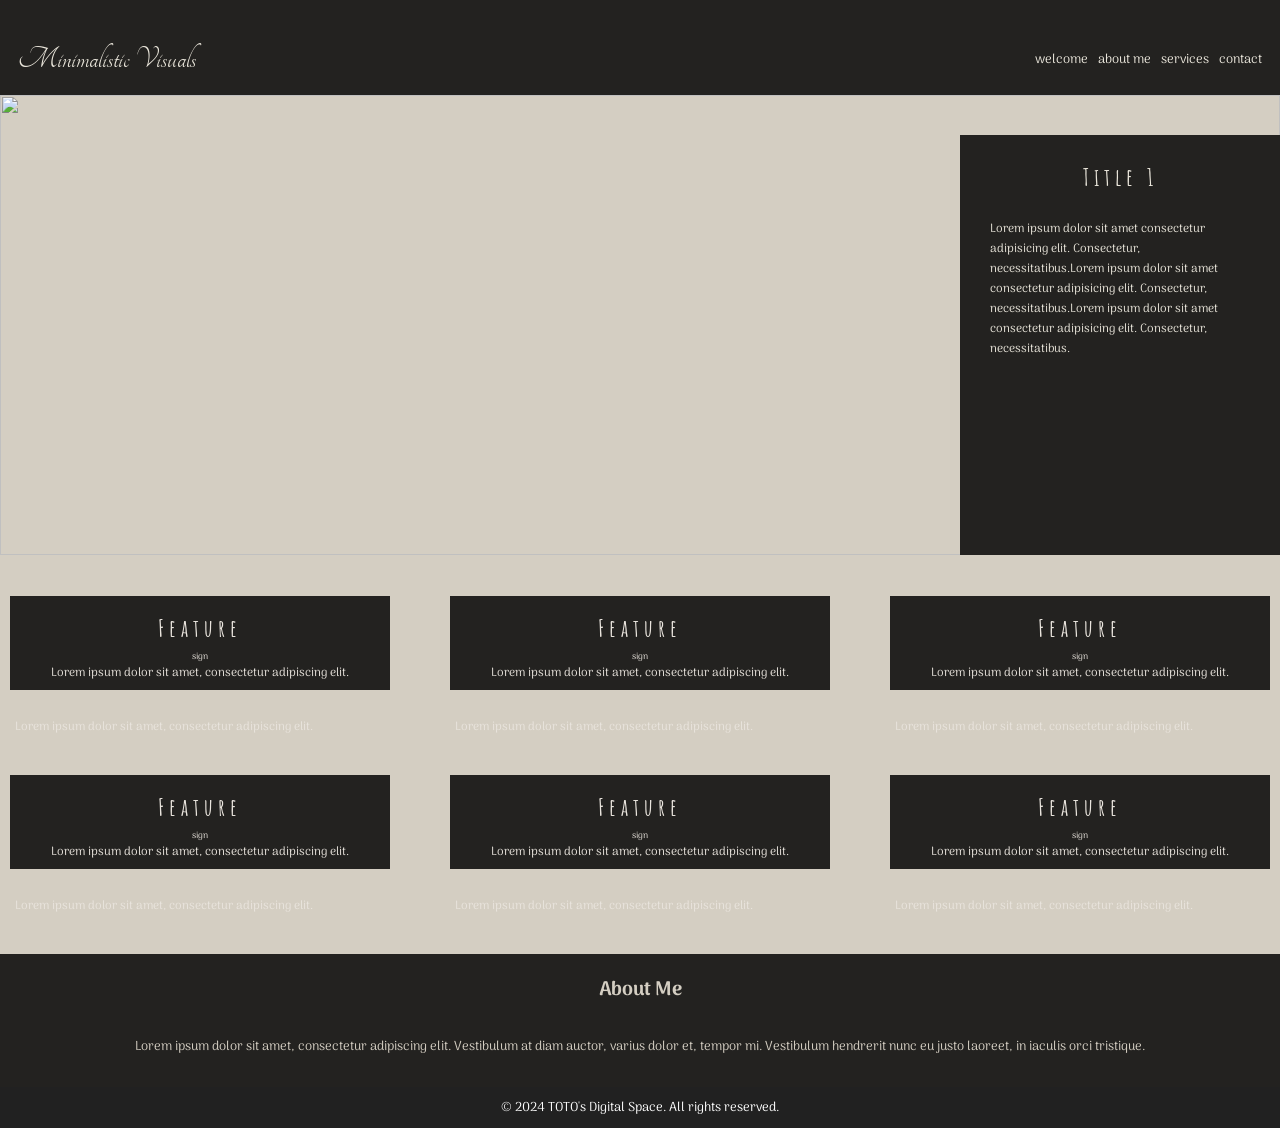
==== index.html @ 5d49ba46 "Create index.html" ====
<!-- Please write the code for a website in the style of Mike Kus. The website should have a clean, modern design with bold typography and minimalistic visuals. The layout should be responsive and optimized for mobile devices. Please incorporate elements of geometric shapes, strong color schemes, and a balance of negative space. The website should have a landing page, an about page, and a portfolio page showcasing previous work. This code provides the basic structure of a website inspired by Mike Kus's style. It includes a responsive layout and incorporates elements of bold typography, geometric shapes, strong color schemes, and negative space. You can replace the placeholder images (portfolio1.jpg, portfolio2.jpg, etc.) with your own project images to showcase your work. Remember to update the href attribute in the navigation links for each page (index.html, about.html, portfolio.html) to point to the correct file names. -->
<!DOCTYPE html>
<html>

<head>
  <meta charset="UTF-8">
  <meta name="viewport" content="width=device-width, initial-scale=1.0">
  <title>A portfolio page showcasing previous work</title>
<style>
@import url("https://fonts.googleapis.com/css2?family=Great+Vibes&display=swap");
@import url("https://fonts.googleapis.com/css2?family=Tangerine&display=swap");
@import url("https://fonts.googleapis.com/css2?family=Arima+Madurai&display=swap");
@import url(https://fonts.googleapis.com/css?family=Amatic+SC);

    :root {
      --c1: #232220;
      --c2: #eae6db;
      --c3: #d4cec2;
      --c4: #FFFFFF;
      --c5: #000000; 
      
      --c1c: #e9e4dd;

      --bgc1: var(--c1);
      --bgc2: var(--c2);
      --bgc3: var(--c3);
      --bgc4: #FFFFFF;
      --fc1: var(--c2);
      --fc2: var(--c1);
      --fcw: var(--c4);
      --fcb: var(--c2);
      --frd1: serif;
      --frd2: sans-serif;
      --fr1: "Tangerine";
      --fr2: "Great Vibes";
      --fr3: "Times New Roman";
      --fr4: "Arima Madurai";
      --fr5: "Amatic SC";
      --fzt: 9px;
      --fzs: 12px;
      --fz1: 13px;
      --fz2: 16px;
      --fz3: 24px;
      --fz4: 32px;
      --fz5: 60px;
      --pdxl: 60px;
      --pdl: 30px;
      --pdm: 10px;
      --pds: 5px;
      --g32: 32px;
      --g15: 15px;
      --g8: 8px;
      --z: 0px;
      --maxw: 1024px;
      --maxww: 1280px;
    }
    * {
      margin: 0;
      padding: 0;
      box-sizing: border-box;
    }
    /*-------------------------------------*/
    body {
      font-family: var(--fr4), var(--frd1);
      font-size: var(--fz1);
      background-color: var(--bgc3);
    }

    header {
      /* position: fixed; top: 0; left: 0; width: 100%; z-index: 999; */
      background-color: var(--bgc1);
      color: var(--fc1);
      padding-top: var(--g32);
      padding-bottom: var(--g8);
    }
    @media only screen and (max-width: 768px) {
      header {
        padding-top: var(--g8);
      }
    }

    /*-------------------------------------*/
    /*nav*/
    /* .ontopfix { position: fixed; top: 0; left: 0; width: 100%; z-index: 999; } */
    nav {
      display: flex;
      justify-content: space-between;
      align-items: center;
      padding-left: var(--g8);
      padding-right: var(--g8);
      color: var(--fc1);
      font-family: var(--fr4), var(--frd1);
      font-size: var(--fz1);
      transition: ease-in-out 0.5s;
    }

    nav ul {
      list-style-type: none;
      margin: 0;
      padding: 0;
      float: right;
      display: flex;
      transition: ease-in-out 0.5s;
    }

    nav ul li {
      display: inline-block;
      margin-left: var(--pdm);
    }

    nav ul li a {
      text-decoration: none;
      color: var(--fc1);
    }

    .logo-container {
      display: flex;
      align-items: center;
      font-family: var(--fr1), var(--frd1);
      font-size: var(--fz4);
    }

    .hamburger-icon {
      display: none;
      cursor: pointer;
      margin-left: 10px;
      font-size: var(--fz2);
    }

    /* Adjust the size of your logo */
    /* Adjust the spacing between logo and slogan */
    /* .logo-container img { max-width: 50px; margin-right: 10px; } */
    /* Responsive styles for tablets */
    @media only screen and (max-width: 768px) {

      /* nav { flex-direction: column; text-align: center; font-size: var(--fz2); } .logo-container { margin-bottom: 10px; } 
      nav ul { display: none; } nav ul li { display: block; margin: 10px 0; } 
      .menu-open { display: flex; flex-direction: column; align-items: center; } .hamburger-icon { display: block; } */
    }

    /* Responsive styles for mobile devices */
    @media only screen and (max-width: 500px) {

      /* Center the navigation items */
      nav ul li {
        margin: 10px 0;
        text-align: center;
        font-size: var(--fz2);
      }

      nav {
        flex-direction: column;
        text-align: center;
        font-size: var(--fz2);
      }

      .logo-container {
        margin-bottom: 10px;
      }

      nav ul {
        display: none;
      }

      nav ul li {
        margin: 10px 0;
        text-align: center;
        font-size: var(--fz2);
      }

      .menu-open {
        display: flex;
        flex-direction: column;
        align-items: center;
      }

      .hamburger-icon {
        display: block;
      }
    }

    /*end nav*/
    /*-------------------------------------*/
    /*slider css*/
    /* flex-direction: row row-reverse column column-reverse object-fit: fill contain cover none scale-down align-items: stretch center start end 

  justify-content: center;
  text-align: center;
*/
    .slider-container {
      width: 100%;
      position: relative;
      background-color: none;
      color: var(--fc1);
    }

    .slide {
      width: 100%;
      display: none;
    }

    .slide-content {
      position: absolute;
      bottom: 7px;
      right: 0;
      z-index: 5;
      width: 25%;
      height: 90%;
      display: flex;
      flex-direction: column;
      padding: var(--pdl) var(--pdl);
      background-color: var(--bgc1);
    }

    .slide-image {
      width: 100%;
      /*height: auto;*/
      /*height: 100vh;*/
      height: 460px;
      object-fit: cover;
      transition: ease-in-out 0.5s;
    }

    .slide-title {
      /*width: 100%;*/
      font-family: var(--fr5), var(--frd1);
      font-size: var(--fz3);
      letter-spacing: 5px;
      line-height: 1;
      text-transform: capitalize;
      text-align: center;
    }

    .slide-desc {
      /*width: 100%;*/
      /*max-width: 50rem;*/
      padding: var(--pdl) var(--z);
      font-size: var(--fzs);
      justify-content: center;
    }

    .slide-btn {
      color: black;
      background-color: white;
      display: none;
      /*display: flex;*/
      align-items: center;
      justify-content: center;
      gap: 0.5rem;
      margin-top: 1rem;
      border-radius: 0.5rem;
      padding: 0.5rem 1rem;
      text-transform: capitalize;
      transition: ease 0.3s;
    }

    .slide-btn:hover {
      gap: 2rem;
    }

    .slide-number-container {
      position: absolute;
      bottom: 1rem;
      left: 1rem;
      font-size: 1.5rem;
      z-index: 5;
      display: none;
      /*display: flex;*/
      gap: 0.5rem;
      align-items: center;
      color: rgba(211, 211, 211, 0.788);
      letter-spacing: 0.2rem;
    }

    .slide-number-container hr {
      width: 3rem;
      transform: rotate(130deg);
      border-color: rgba(211, 211, 211, 0.788);
    }

    .slider-nav {
      position: absolute;
      bottom: 1rem;
      right: 1rem;
      z-index: 5;
      display: none;
      /*display: flex;*/
      align-items: center;
      justify-content: center;
      gap: 1rem;
    }

    .slider-nav-btn {
      cursor: pointer;
      background-color: rgba(211, 211, 211, 0.226);
      color: white;
      font-size: 1.5rem;
      padding: 0.5rem;
      border-radius: 0.5rem;
      display: flex;
      align-items: center;
      justify-content: center;
      transition: ease 0.3s;
    }

    .slider-nav-btn:hover {
      background-color: white;
      color: black;
    }

    .dot-container {
      position: absolute;
      bottom: 1rem;
      left: 0;
      z-index: 4;
      width: 100%;
      display: none;
      /*display: flex;*/
      align-items: center;
      justify-content: center;
      gap: 0.5rem;
    }

    .dot {
      cursor: pointer;
      height: 1rem;
      width: 1rem;
      background-color: rgba(211, 211, 211, 0.226);
      border-radius: 50%;
      display: inline-block;
      transition: ease 0.3s;
    }

    .active,
    .dot:hover {
      background-color: white;
    }

    @media only screen and (max-width: 768px) {
      .slide-content {
        position: relative;
        width: 100%;
      }

      .slide-image {
        height: 480px;
      }
    }

    @media only screen and (max-width: 480px) {
      .slide-image {
        height: 320px;
      }
    }

    /*end slider*/
    /*-------------------------------------*/
    /*feature*/
    .features {
      color: var(--c1c);
      text-align: center;
    }

    .features h3 {
      margin: var(--z) var(--z);
    }

    .feature-item {
      display: inline-block;
      margin: var(--pdm) var(--pdm);
      background: var(--c1);
      padding: var(--z) var(--z);
      width: 280px;
    }

    .feature-item p {
      padding: var(--z) var(--z);
    }

    /*end feature*/
    /*-------------------------------------*/
    #portfolio {
      color: var(--c1c);
      margin-top: 24px;
    }

    .portfolio-grid {
      display: grid;
      grid-template-columns: repeat(3, 1fr);
      /*grid-gap: 0px;*/
      gap: var(--pdm) var(--pdxl);
    }

    .portfolio-item {
      overflow: hidden;
      transition: all 0.3s;
      text-align: center;
    }

    .portfolio-item-box {
      background: var(--c1);
      padding: var(--pdm) var(--pdl);
    }

    .portfolio-item-details {
      margin: var(--pdl) var(--pdm);
      text-align: left;
      background: none;
      padding: var(--pdl) var(--pds);
      margin: var(--z) var(--z);
    }

    .portfolio-item img {
      width: 100%;
      height: auto;
    }

    .portfolio-item:hover {
      /*transform: scale(1.1);*/
    }

    .portfolio-item h3 {
      padding-top: 10px;
      padding-bottom: 5px;
      text-align: center;
      font-family: var(--fr5), var(--frd1);
      font-size: var(--fz3);
      letter-spacing: 5px;
      line-height: 1;
    }

    .portfolio-item span {
      line-height: 0.7;
      font-size: var(--fzt);
    }

    .portfolio-item p {
      line-height: 1.2;
      font-size: var(--fzs);
    }

    @media (max-width: 768px) {
      .portfolio-grid {
        grid-template-columns: repeat(2, 1fr);
      }
    }

    @media (max-width: 480px) {
      .portfolio-grid {
        grid-template-columns: repeat(1, 1fr);
      }
    }

    /*-------------------------------------*/
    /*-------------------------------------*/
    .container {
      max-width: var(--maxww);
      margin: 0 auto;
      padding: var(--pdm);
    }

    .container_full {
      max-width: var(--maxww);
      margin: 0 auto;
    }

    #logo {
      text-align: left;
      background-color: var(--bgc1);
      color: var(--fc1);
    }

    #showroom {
      background-color: var(--bgc4);
      color: var(--fc2);
      padding: var(--pdl) var(--pdl);
      left: 0px;
      width: 50%;
    }

    #showroom h2 {
      font-family: var(--fr1), var(--frd1);
      font-size: var(--fz4);
      text-align: left;
      margin-bottom: var(--pdm);
      color: var(--fc2);
    }

    #showroom span {
      margin-top: var(--pdm);
      color: var(--bgc1);
    }

    #about {
      background-color: var(--bgc2);
      color: var(--c3);
      padding: var(--pdm);
      max-width: var(--maxww);
      margin: 0 auto;
    }

    #about h2 {
      text-align: center;
      padding: var(--pdm);
      margin-bottom: var(--pdm);
      color: var(--c3);
    }

    #text_box_1 {
      background-color: var(--bgc2);
      color: var(--c3);
      padding: var(--pdm);
      max-width: var(--maxww);
      margin: 0 auto;
    }

    #text_box_1 h2 {
      text-align: center;
      padding: var(--pdm);
      margin-bottom: var(--pdm);
    }
    #text_box_1 p {
      text-align: center;
      padding: var(--pdm);
      margin-bottom: var(--pdm);
    }

    #text_box_2 {
      background-color: var(--bgc1);
      color: var(--c3);
      padding: var(--pdm);
      max-width: var(--maxww);
      margin: 0 auto;
    }

    #text_box_2 h2 {
      text-align: center;
      padding: var(--pdm);
      margin-bottom: var(--pdm);
    }
    #text_box_2 p {
      text-align: center;
      padding: var(--pdm);
      margin-bottom: var(--pdm);
    }

/*=======*/
    .textbox_left {
      background-color: var(--bgc4);
      color: var(--fc2);
      padding: var(--pdl) var(--pdl);
      left: auto;
      width: 50%;
      position:absolute;
    }

    .textbox_left h2 {
      font-family: var(--fr1), var(--frd1);
      font-size: var(--fz4);
      text-align: left;
      color: var(--fc2);
    }

    #textbox_left span {
      margin-top: var(--pdm);
      color: var(--bgc1);
    }


    .textbox_right {
      background-color: var(--bgc4);
      color: var(--fc2);
      padding: var(--pdl) var(--pdl);
      left: 0px;
      width:50%;
      margin: auto 50%;
      position:relative;
      
    }

    .textbox_right h2 {
      font-family: var(--fr1), var(--frd1);
      font-size: var(--fz4);
      text-align: left;
      color: var(--fc2);
    }

    .textbox_right span {
      margin-top: var(--pdm);
      color: var(--bgc1);
    }



    footer {
      background-color: #212121;
      color: #fff;
      text-align: center;
      /*
      padding: 20px;
      */
    }
</style>
</head>

<body>

  <!-- 
<h2>Key Features</h2> 
<div class="feature-item"> 
<img src="feature1.png" alt="Feature 1 Image"> 
<h3>Feature 1</h3> 
<p>Lorem ipsum dolor sit amet, consectetur adipiscing elit.</p> 
</div> -->
  <header>



    <div class="container">

      <nav id="nav_1">
        <div class="logo-container">
          <!-- <img src="logo.png" alt="Logo"/> --> <span class="logo">Minimalistic Visuals</span> <span class="slogan"></span>
        </div>
        <div class="hamburger-icon">☰</div>
        <ul>
          <li><a href="#">welcome</a></li>
          <li><a href="#">about me</a></li>
          <li><a href="#">services</a></li>
          <li><a href="#">contact</a></li>
        </ul>
      </nav>
    </div>
  </header>

<!--
  <section id="images">
    <div class="container_full">
      <img src="https://yaito.netlify.app/img/portfolio1.png" width="100%" />
    </div>
  </section>
-->

  <div class="container_full">
    <!-- slider html-->
    <div class="slider-container">
      <div class="slide fade"> <img class="slide-image" src="https://yaito.netlify.app/img/portfolio1.png">
        <div class="slide-content">
          <h3 class="slide-title">title 1</h3>
          <p class="slide-desc"> Lorem ipsum dolor sit amet consectetur adipisicing elit. Consectetur, necessitatibus.Lorem ipsum dolor sit amet consectetur adipisicing elit. Consectetur, necessitatibus.Lorem ipsum dolor sit amet consectetur adipisicing elit. Consectetur, necessitatibus. </p> <a href="" class="slide-btn"> button <ion-icon name="arrow-forward-circle"></ion-icon> </a>
        </div>
        <div class="slide-number-container">
          <p class="slider-number">01</p>
          <hr>
          <p class="slider-number">06</p>
        </div>
      </div>
      <div class="slide fade"> <img class="slide-image" src="https://yaito.netlify.app/img/portfolio2.png">
        <div class="slide-content">
          <h3 class="slide-title">title 2</h3>
          <p class="slide-desc"> Lorem ipsum dolor sit amet consectetur adipisicing elit. Consectetur, necessitatibus. </p> <a href="" class="slide-btn"> button <ion-icon name="arrow-forward-circle"></ion-icon> </a>
        </div>
        <div class="slide-number-container">
          <p class="slider-number">02</p>
          <hr>
          <p class="slider-number">06</p>
        </div>
      </div>
      <div class="slide fade"> <img class="slide-image" src="https://yaito.netlify.app/img/portfolio3.png">
        <div class="slide-content">
          <h3 class="slide-title">title 3</h3>
          <p class="slide-desc"> Lorem ipsum dolor sit amet consectetur adipisicing elit. Consectetur, necessitatibus. </p> <a href="" class="slide-btn"> button <ion-icon name="arrow-forward-circle"></ion-icon> </a>
        </div>
        <div class="slide-number-container">
          <p class="slider-number">03</p>
          <hr>
          <p class="slider-number">06</p>
        </div>
      </div>
      <div class="slide fade"> <img class="slide-image" src="https://yaito.netlify.app/img/portfolio4.png">
        <div class="slide-content">
          <h3 class="slide-title">title 4</h3>
          <p class="slide-desc"> Lorem ipsum dolor sit amet consectetur adipisicing elit. Consectetur, necessitatibus. </p> <a href="" class="slide-btn"> button <ion-icon name="arrow-forward-circle"></ion-icon> </a>
        </div>
        <div class="slide-number-container">
          <p class="slider-number">04</p>
          <hr>
          <p class="slider-number">06</p>
        </div>
      </div>
      <div class="slide fade"> <img class="slide-image" src="https://yaito.netlify.app/img/portfolio5.png">
        <div class="slide-content">
          <h3 class="slide-title">title 5</h3>
          <p class="slide-desc"> Lorem ipsum dolor sit amet consectetur adipisicing elit. Consectetur, necessitatibus. </p> <a href="" class="slide-btn"> button <ion-icon name="arrow-forward-circle"></ion-icon> </a>
        </div>
        <div class="slide-number-container">
          <p class="slider-number">05</p>
          <hr>
          <p class="slider-number">06</p>
        </div>
      </div>
      <div class="slide fade"> <img class="slide-image" src="https://yaito.netlify.app/img/portfolio6.png">
        <div class="slide-content">
          <h3 class="slide-title">title 6</h3>
          <p class="slide-desc"> Lorem ipsum dolor sit amet consectetur adipisicing elit. Consectetur, necessitatibus. </p> <a href="" class="slide-btn"> button <ion-icon name="arrow-forward-circle"></ion-icon> </a>
        </div>
        <div class="slide-number-container">
          <p class="slider-number">06</p>
          <hr>
          <p class="slider-number">06</p>
        </div>
      </div>

      <!-- Next and previous buttons -->

      <div class="slider-nav"> <a class="slider-nav-btn" onclick="plusSlides(-1)">
          <ion-icon name="caret-back-outline"></ion-icon>
        </a> <a class="slider-nav-btn" onclick="plusSlides(1)">
          <ion-icon name="caret-forward-outline"></ion-icon>
        </a> </div> <!-- The dots/circles -->
      <div class="dot-container"> <span class="dot" onclick="currentSlide(1)"></span> <span class="dot" onclick="currentSlide(2)"></span> <span class="dot" onclick="currentSlide(3)"></span> </div>
    </div> <!-- end slider -->
  </div>
  
  


  <section id="portfolio">
    <div class="container">
      <!-- <h2>Portfolio</h2> -->
      <div class="portfolio-grid">
        <div class="portfolio-item">
          <div class="portfolio-item-box">
            <h3>Feature</h3>
            <span>sign</span>
            <p>Lorem ipsum dolor sit amet, consectetur adipiscing elit.</p>
          </div>
          <div class="portfolio-item-details">
            <p>Lorem ipsum dolor sit amet, consectetur adipiscing elit.</p>
          </div>
        </div>
        <div class="portfolio-item">
          <div class="portfolio-item-box">
            <h3>Feature</h3>
            <span>sign</span>
            <p>Lorem ipsum dolor sit amet, consectetur adipiscing elit.</p>
          </div>
          <div class="portfolio-item-details">
            <p>Lorem ipsum dolor sit amet, consectetur adipiscing elit.</p>
          </div>
        </div>
        <div class="portfolio-item">
          <div class="portfolio-item-box">
            <h3>Feature</h3>
            <span>sign</span>
            <p>Lorem ipsum dolor sit amet, consectetur adipiscing elit.</p>
          </div>
          <div class="portfolio-item-details">
            <p>Lorem ipsum dolor sit amet, consectetur adipiscing elit.</p>
          </div>
        </div>
        <div class="portfolio-item">
          <div class="portfolio-item-box">
            <h3>Feature</h3>
            <span>sign</span>
            <p>Lorem ipsum dolor sit amet, consectetur adipiscing elit.</p>
          </div>
          <div class="portfolio-item-details">
            <p>Lorem ipsum dolor sit amet, consectetur adipiscing elit.</p>
          </div>
        </div>
        <div class="portfolio-item">
          <div class="portfolio-item-box">
            <h3>Feature</h3>
            <span>sign</span>
            <p>Lorem ipsum dolor sit amet, consectetur adipiscing elit.</p>
          </div>
          <div class="portfolio-item-details">
            <p>Lorem ipsum dolor sit amet, consectetur adipiscing elit.</p>
          </div>
        </div>
        <div class="portfolio-item">
          <div class="portfolio-item-box">
            <h3>Feature</h3>
            <span>sign</span>
            <p>Lorem ipsum dolor sit amet, consectetur adipiscing elit.</p>
          </div>
          <div class="portfolio-item-details">
            <p>Lorem ipsum dolor sit amet, consectetur adipiscing elit.</p>
          </div>
        </div>
      </div>
    </div>
  </section>

  <!--
  <section id="portfolio">
    <div class="container">
      <h2>Portfolio</h2>
      <div class="portfolio-grid">
        <div class="portfolio-item"> <img src="https://yaito.netlify.app/img/portfolio1.png" alt="Project 1"> </div>
        <div class="portfolio-item"> <img src="https://yaito.netlify.app/img/portfolio2.png" alt="Project 2"> </div>
        <div class="portfolio-item"> <img src="https://yaito.netlify.app/img/portfolio3.png" alt="Project 3"> </div>
        <div class="portfolio-item"> <img src="https://yaito.netlify.app/img/portfolio4.png" alt="Project 4"> </div>
        <div class="portfolio-item"> <img src="https://yaito.netlify.app/img/portfolio5.png" alt="Project 5"> </div>
        <div class="portfolio-item"> <img src="https://yaito.netlify.app/img/portfolio6.png" alt="Project 6"> </div>
      </div>
    </div>
  </section>
-->
  <!--
  <section class="container features">
    <div class="feature-item">
      <h3>Feature 1</h3>
      <p>Lorem ipsum dolor sit amet, consectetur adipiscing elit.</p>
    </div>
    <div class="feature-item">
      <h3>Feature 2</h3>
      <p>Lorem ipsum dolor sit amet, consectetur adipiscing elit.</p>
    </div>
    <div class="feature-item">
      <h3>Feature 3</h3>
      <p>Lorem ipsum dolor sit amet, consectetur adipiscing elit.</p>
    </div>
  </section>
-->
  
  
      <section id="text_box_2">
      <h2>About Me</h2>
      <p>Lorem ipsum dolor sit amet, consectetur adipiscing elit. Vestibulum at diam auctor, varius dolor et, tempor mi. Vestibulum hendrerit nunc eu justo laoreet, in iaculis orci tristique.</p>
    </section>
  
  
  <!--
  <div class="container_full">
    <section class="textbox_left">
      <h2>textbox left</h2>
      <p>Lorem ipsum dolor sit amet, consectetur adipiscing elit. Vestibulum at diam auctor, varius dolor et, tempor mi. Vestibulum hendrerit nunc eu justo laoreet, in iaculis orci tristique.</p>
    </section>
  </div>
  
  
  <div class="container_full">
    <section class="textbox_right">
      <h2>textbox right</h2>
      <p>Lorem ipsum dolor sit amet, consectetur adipiscing elit. Vestibulum at diam auctor, varius dolor et, tempor mi. Vestibulum hendrerit nunc eu justo laoreet, in iaculis orci tristique.</p>
      <span>more...</span>
    </section>
  </div>
  
  <div class="container_full">
    <section class="textbox_left">
      <h2>textbox left</h2>
      <p>Lorem ipsum dolor sit amet, consectetur adipiscing elit. Vestibulum at diam auctor, varius dolor et, tempor mi. Vestibulum hendrerit nunc eu justo laoreet, in iaculis orci tristique.</p>
    </section>
  </div>
  
  
  <div class="container_full">
    <section class="textbox_right">
      <h2>textbox right</h2>
      <p>Lorem ipsum dolor sit amet, consectetur adipiscing elit. Vestibulum at diam auctor, varius dolor et, tempor mi. Vestibulum hendrerit nunc eu justo laoreet, in iaculis orci tristique.</p>
      <span>more...</span>
    </section>
  </div>
-->


  <footer>
    <div class="container">
      <p>© 2024 TOTO's Digital Space. All rights reserved.</p>
    </div>
  </footer>
<script>
    //------------------------------------ // slider js
    let slideIndex = 1;
    const slides = document.getElementsByClassName("slide");
    const dots = document.getElementsByClassName("dot");
    // Function to show a specific slide
    function showSlides(n) {
      if (n > slides.length) {
        slideIndex = 1;
      }
      if (n < 1) {
        slideIndex = slides.length;
      } // Hide all slides
      for (let i = 0; i < slides.length; i++) {
        slides[i].style.display = "none";
      } // Remove the "active" class from all dots
      for (let i = 0; i < dots.length; i++) {
        dots[i].className = dots[i].className.replace(" active", "");
      }
      // Display the current slide and mark its corresponding dot as active
      slides[slideIndex - 1].style.display = "block";
      dots[slideIndex - 1].className += " active";
    }
    // Function to advance to the next slide
    function plusSlides(n) {
      showSlides((slideIndex += n));
    }
    // Function to navigate to a specific slide
    function currentSlide(n) {
      showSlides((slideIndex = n));
    }
    // Automatically advance to the next slide every 3 seconds (3000 milliseconds)
    setInterval(function() {
      plusSlides(1);
    }, 5000);
    // Initialize the slider
    showSlides(slideIndex);
    // end slide
    //------------------------------------
    // nav
    const hamburgerIcon = document.querySelector(".hamburger-icon");
    const menu = document.querySelector("nav ul");
    // Toggle menu on click
    hamburgerIcon.addEventListener("click", () => {
      menu.classList.toggle("menu-open");
    }); // end nav
</script>

</body>

</html>
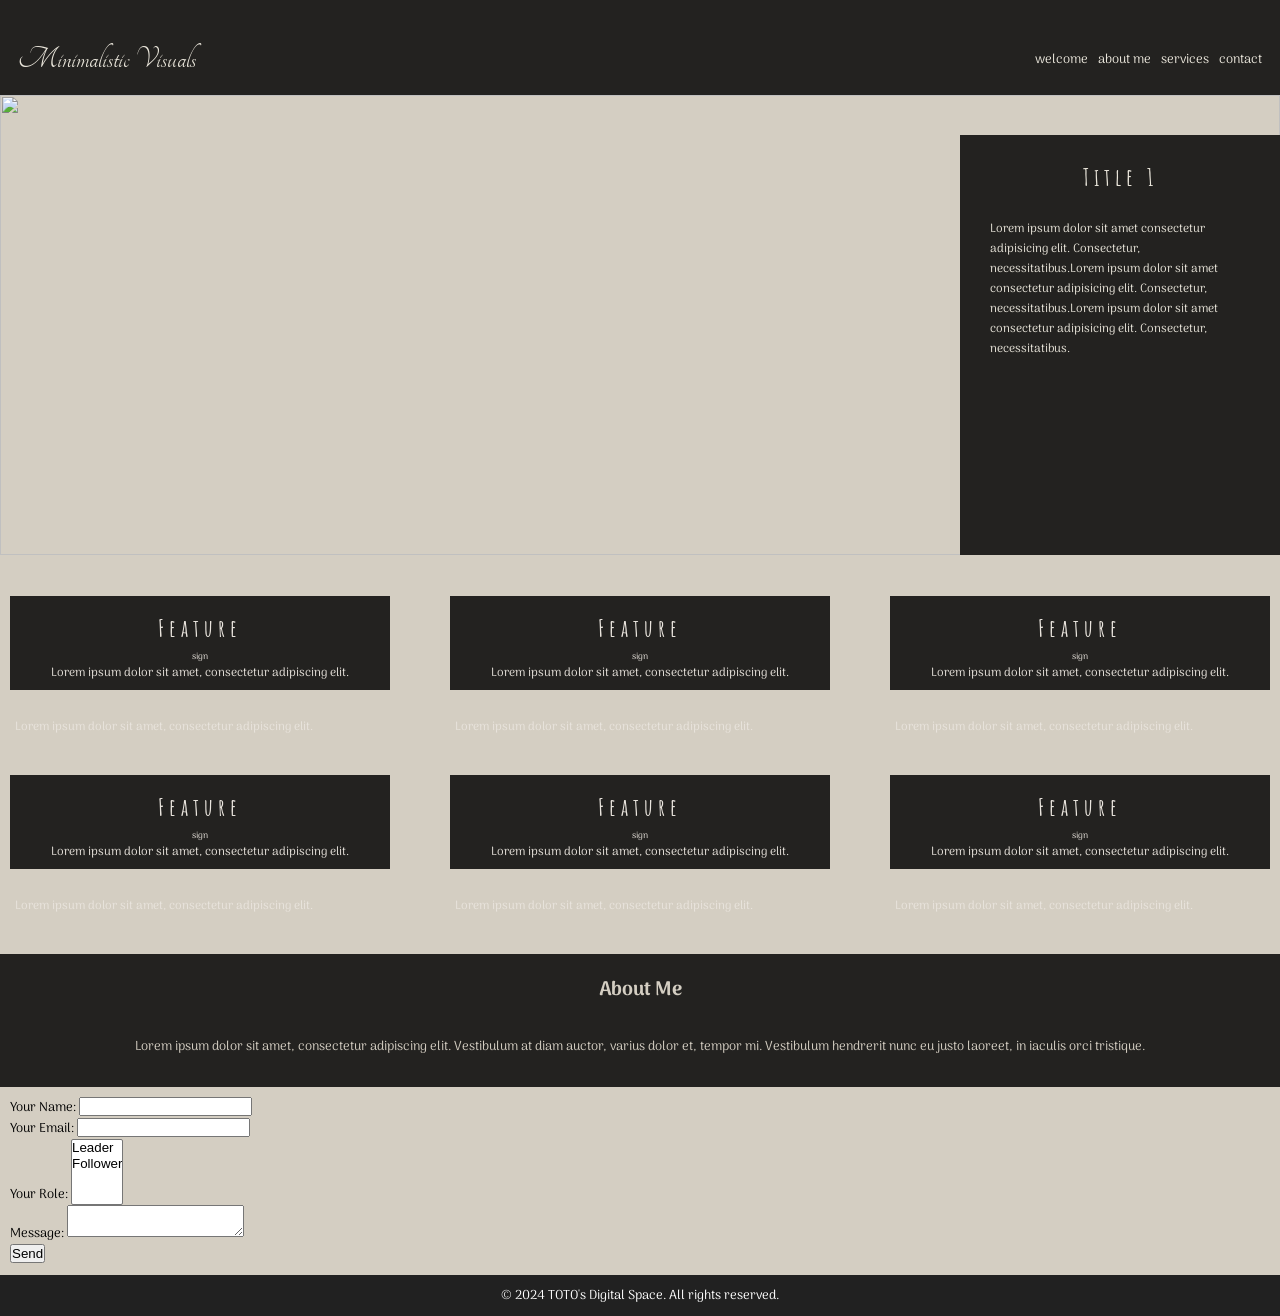
==== commit 3a51d099: "Add form" ====
--- a/index.html
+++ b/index.html
@@ -1,4 +1,3 @@
-<!-- Please write the code for a website in the style of Mike Kus. The website should have a clean, modern design with bold typography and minimalistic visuals. The layout should be responsive and optimized for mobile devices. Please incorporate elements of geometric shapes, strong color schemes, and a balance of negative space. The website should have a landing page, an about page, and a portfolio page showcasing previous work. This code provides the basic structure of a website inspired by Mike Kus's style. It includes a responsive layout and incorporates elements of bold typography, geometric shapes, strong color schemes, and negative space. You can replace the placeholder images (portfolio1.jpg, portfolio2.jpg, etc.) with your own project images to showcase your work. Remember to update the href attribute in the navigation links for each page (index.html, about.html, portfolio.html) to point to the correct file names. -->
 <!DOCTYPE html>
 <html>
 
@@ -7,614 +6,12 @@
   <meta name="viewport" content="width=device-width, initial-scale=1.0">
   <title>A portfolio page showcasing previous work</title>
 <style>
-@import url("https://fonts.googleapis.com/css2?family=Great+Vibes&display=swap");
-@import url("https://fonts.googleapis.com/css2?family=Tangerine&display=swap");
-@import url("https://fonts.googleapis.com/css2?family=Arima+Madurai&display=swap");
-@import url(https://fonts.googleapis.com/css?family=Amatic+SC);
-
-    :root {
-      --c1: #232220;
-      --c2: #eae6db;
-      --c3: #d4cec2;
-      --c4: #FFFFFF;
-      --c5: #000000; 
-      
-      --c1c: #e9e4dd;
-
-      --bgc1: var(--c1);
-      --bgc2: var(--c2);
-      --bgc3: var(--c3);
-      --bgc4: #FFFFFF;
-      --fc1: var(--c2);
-      --fc2: var(--c1);
-      --fcw: var(--c4);
-      --fcb: var(--c2);
-      --frd1: serif;
-      --frd2: sans-serif;
-      --fr1: "Tangerine";
-      --fr2: "Great Vibes";
-      --fr3: "Times New Roman";
-      --fr4: "Arima Madurai";
-      --fr5: "Amatic SC";
-      --fzt: 9px;
-      --fzs: 12px;
-      --fz1: 13px;
-      --fz2: 16px;
-      --fz3: 24px;
-      --fz4: 32px;
-      --fz5: 60px;
-      --pdxl: 60px;
-      --pdl: 30px;
-      --pdm: 10px;
-      --pds: 5px;
-      --g32: 32px;
-      --g15: 15px;
-      --g8: 8px;
-      --z: 0px;
-      --maxw: 1024px;
-      --maxww: 1280px;
-    }
-    * {
-      margin: 0;
-      padding: 0;
-      box-sizing: border-box;
-    }
-    /*-------------------------------------*/
-    body {
-      font-family: var(--fr4), var(--frd1);
-      font-size: var(--fz1);
-      background-color: var(--bgc3);
-    }
-
-    header {
-      /* position: fixed; top: 0; left: 0; width: 100%; z-index: 999; */
-      background-color: var(--bgc1);
-      color: var(--fc1);
-      padding-top: var(--g32);
-      padding-bottom: var(--g8);
-    }
-    @media only screen and (max-width: 768px) {
-      header {
-        padding-top: var(--g8);
-      }
-    }
-
-    /*-------------------------------------*/
-    /*nav*/
-    /* .ontopfix { position: fixed; top: 0; left: 0; width: 100%; z-index: 999; } */
-    nav {
-      display: flex;
-      justify-content: space-between;
-      align-items: center;
-      padding-left: var(--g8);
-      padding-right: var(--g8);
-      color: var(--fc1);
-      font-family: var(--fr4), var(--frd1);
-      font-size: var(--fz1);
-      transition: ease-in-out 0.5s;
-    }
-
-    nav ul {
-      list-style-type: none;
-      margin: 0;
-      padding: 0;
-      float: right;
-      display: flex;
-      transition: ease-in-out 0.5s;
-    }
-
-    nav ul li {
-      display: inline-block;
-      margin-left: var(--pdm);
-    }
-
-    nav ul li a {
-      text-decoration: none;
-      color: var(--fc1);
-    }
-
-    .logo-container {
-      display: flex;
-      align-items: center;
-      font-family: var(--fr1), var(--frd1);
-      font-size: var(--fz4);
-    }
-
-    .hamburger-icon {
-      display: none;
-      cursor: pointer;
-      margin-left: 10px;
-      font-size: var(--fz2);
-    }
-
-    /* Adjust the size of your logo */
-    /* Adjust the spacing between logo and slogan */
-    /* .logo-container img { max-width: 50px; margin-right: 10px; } */
-    /* Responsive styles for tablets */
-    @media only screen and (max-width: 768px) {
-
-      /* nav { flex-direction: column; text-align: center; font-size: var(--fz2); } .logo-container { margin-bottom: 10px; } 
-      nav ul { display: none; } nav ul li { display: block; margin: 10px 0; } 
-      .menu-open { display: flex; flex-direction: column; align-items: center; } .hamburger-icon { display: block; } */
-    }
-
-    /* Responsive styles for mobile devices */
-    @media only screen and (max-width: 500px) {
-
-      /* Center the navigation items */
-      nav ul li {
-        margin: 10px 0;
-        text-align: center;
-        font-size: var(--fz2);
-      }
-
-      nav {
-        flex-direction: column;
-        text-align: center;
-        font-size: var(--fz2);
-      }
-
-      .logo-container {
-        margin-bottom: 10px;
-      }
-
-      nav ul {
-        display: none;
-      }
-
-      nav ul li {
-        margin: 10px 0;
-        text-align: center;
-        font-size: var(--fz2);
-      }
-
-      .menu-open {
-        display: flex;
-        flex-direction: column;
-        align-items: center;
-      }
-
-      .hamburger-icon {
-        display: block;
-      }
-    }
-
-    /*end nav*/
-    /*-------------------------------------*/
-    /*slider css*/
-    /* flex-direction: row row-reverse column column-reverse object-fit: fill contain cover none scale-down align-items: stretch center start end 
-
-  justify-content: center;
-  text-align: center;
-*/
-    .slider-container {
-      width: 100%;
-      position: relative;
-      background-color: none;
-      color: var(--fc1);
-    }
-
-    .slide {
-      width: 100%;
-      display: none;
-    }
-
-    .slide-content {
-      position: absolute;
-      bottom: 7px;
-      right: 0;
-      z-index: 5;
-      width: 25%;
-      height: 90%;
-      display: flex;
-      flex-direction: column;
-      padding: var(--pdl) var(--pdl);
-      background-color: var(--bgc1);
-    }
-
-    .slide-image {
-      width: 100%;
-      /*height: auto;*/
-      /*height: 100vh;*/
-      height: 460px;
-      object-fit: cover;
-      transition: ease-in-out 0.5s;
-    }
-
-    .slide-title {
-      /*width: 100%;*/
-      font-family: var(--fr5), var(--frd1);
-      font-size: var(--fz3);
-      letter-spacing: 5px;
-      line-height: 1;
-      text-transform: capitalize;
-      text-align: center;
-    }
-
-    .slide-desc {
-      /*width: 100%;*/
-      /*max-width: 50rem;*/
-      padding: var(--pdl) var(--z);
-      font-size: var(--fzs);
-      justify-content: center;
-    }
-
-    .slide-btn {
-      color: black;
-      background-color: white;
-      display: none;
-      /*display: flex;*/
-      align-items: center;
-      justify-content: center;
-      gap: 0.5rem;
-      margin-top: 1rem;
-      border-radius: 0.5rem;
-      padding: 0.5rem 1rem;
-      text-transform: capitalize;
-      transition: ease 0.3s;
-    }
-
-    .slide-btn:hover {
-      gap: 2rem;
-    }
-
-    .slide-number-container {
-      position: absolute;
-      bottom: 1rem;
-      left: 1rem;
-      font-size: 1.5rem;
-      z-index: 5;
-      display: none;
-      /*display: flex;*/
-      gap: 0.5rem;
-      align-items: center;
-      color: rgba(211, 211, 211, 0.788);
-      letter-spacing: 0.2rem;
-    }
-
-    .slide-number-container hr {
-      width: 3rem;
-      transform: rotate(130deg);
-      border-color: rgba(211, 211, 211, 0.788);
-    }
-
-    .slider-nav {
-      position: absolute;
-      bottom: 1rem;
-      right: 1rem;
-      z-index: 5;
-      display: none;
-      /*display: flex;*/
-      align-items: center;
-      justify-content: center;
-      gap: 1rem;
-    }
-
-    .slider-nav-btn {
-      cursor: pointer;
-      background-color: rgba(211, 211, 211, 0.226);
-      color: white;
-      font-size: 1.5rem;
-      padding: 0.5rem;
-      border-radius: 0.5rem;
-      display: flex;
-      align-items: center;
-      justify-content: center;
-      transition: ease 0.3s;
-    }
-
-    .slider-nav-btn:hover {
-      background-color: white;
-      color: black;
-    }
-
-    .dot-container {
-      position: absolute;
-      bottom: 1rem;
-      left: 0;
-      z-index: 4;
-      width: 100%;
-      display: none;
-      /*display: flex;*/
-      align-items: center;
-      justify-content: center;
-      gap: 0.5rem;
-    }
-
-    .dot {
-      cursor: pointer;
-      height: 1rem;
-      width: 1rem;
-      background-color: rgba(211, 211, 211, 0.226);
-      border-radius: 50%;
-      display: inline-block;
-      transition: ease 0.3s;
-    }
-
-    .active,
-    .dot:hover {
-      background-color: white;
-    }
-
-    @media only screen and (max-width: 768px) {
-      .slide-content {
-        position: relative;
-        width: 100%;
-      }
-
-      .slide-image {
-        height: 480px;
-      }
-    }
-
-    @media only screen and (max-width: 480px) {
-      .slide-image {
-        height: 320px;
-      }
-    }
-
-    /*end slider*/
-    /*-------------------------------------*/
-    /*feature*/
-    .features {
-      color: var(--c1c);
-      text-align: center;
-    }
-
-    .features h3 {
-      margin: var(--z) var(--z);
-    }
-
-    .feature-item {
-      display: inline-block;
-      margin: var(--pdm) var(--pdm);
-      background: var(--c1);
-      padding: var(--z) var(--z);
-      width: 280px;
-    }
-
-    .feature-item p {
-      padding: var(--z) var(--z);
-    }
-
-    /*end feature*/
-    /*-------------------------------------*/
-    #portfolio {
-      color: var(--c1c);
-      margin-top: 24px;
-    }
-
-    .portfolio-grid {
-      display: grid;
-      grid-template-columns: repeat(3, 1fr);
-      /*grid-gap: 0px;*/
-      gap: var(--pdm) var(--pdxl);
-    }
-
-    .portfolio-item {
-      overflow: hidden;
-      transition: all 0.3s;
-      text-align: center;
-    }
-
-    .portfolio-item-box {
-      background: var(--c1);
-      padding: var(--pdm) var(--pdl);
-    }
-
-    .portfolio-item-details {
-      margin: var(--pdl) var(--pdm);
-      text-align: left;
-      background: none;
-      padding: var(--pdl) var(--pds);
-      margin: var(--z) var(--z);
-    }
-
-    .portfolio-item img {
-      width: 100%;
-      height: auto;
-    }
-
-    .portfolio-item:hover {
-      /*transform: scale(1.1);*/
-    }
-
-    .portfolio-item h3 {
-      padding-top: 10px;
-      padding-bottom: 5px;
-      text-align: center;
-      font-family: var(--fr5), var(--frd1);
-      font-size: var(--fz3);
-      letter-spacing: 5px;
-      line-height: 1;
-    }
-
-    .portfolio-item span {
-      line-height: 0.7;
-      font-size: var(--fzt);
-    }
-
-    .portfolio-item p {
-      line-height: 1.2;
-      font-size: var(--fzs);
-    }
-
-    @media (max-width: 768px) {
-      .portfolio-grid {
-        grid-template-columns: repeat(2, 1fr);
-      }
-    }
-
-    @media (max-width: 480px) {
-      .portfolio-grid {
-        grid-template-columns: repeat(1, 1fr);
-      }
-    }
-
-    /*-------------------------------------*/
-    /*-------------------------------------*/
-    .container {
-      max-width: var(--maxww);
-      margin: 0 auto;
-      padding: var(--pdm);
-    }
-
-    .container_full {
-      max-width: var(--maxww);
-      margin: 0 auto;
-    }
-
-    #logo {
-      text-align: left;
-      background-color: var(--bgc1);
-      color: var(--fc1);
-    }
-
-    #showroom {
-      background-color: var(--bgc4);
-      color: var(--fc2);
-      padding: var(--pdl) var(--pdl);
-      left: 0px;
-      width: 50%;
-    }
-
-    #showroom h2 {
-      font-family: var(--fr1), var(--frd1);
-      font-size: var(--fz4);
-      text-align: left;
-      margin-bottom: var(--pdm);
-      color: var(--fc2);
-    }
-
-    #showroom span {
-      margin-top: var(--pdm);
-      color: var(--bgc1);
-    }
-
-    #about {
-      background-color: var(--bgc2);
-      color: var(--c3);
-      padding: var(--pdm);
-      max-width: var(--maxww);
-      margin: 0 auto;
-    }
-
-    #about h2 {
-      text-align: center;
-      padding: var(--pdm);
-      margin-bottom: var(--pdm);
-      color: var(--c3);
-    }
-
-    #text_box_1 {
-      background-color: var(--bgc2);
-      color: var(--c3);
-      padding: var(--pdm);
-      max-width: var(--maxww);
-      margin: 0 auto;
-    }
-
-    #text_box_1 h2 {
-      text-align: center;
-      padding: var(--pdm);
-      margin-bottom: var(--pdm);
-    }
-    #text_box_1 p {
-      text-align: center;
-      padding: var(--pdm);
-      margin-bottom: var(--pdm);
-    }
-
-    #text_box_2 {
-      background-color: var(--bgc1);
-      color: var(--c3);
-      padding: var(--pdm);
-      max-width: var(--maxww);
-      margin: 0 auto;
-    }
-
-    #text_box_2 h2 {
-      text-align: center;
-      padding: var(--pdm);
-      margin-bottom: var(--pdm);
-    }
-    #text_box_2 p {
-      text-align: center;
-      padding: var(--pdm);
-      margin-bottom: var(--pdm);
-    }
-
-/*=======*/
-    .textbox_left {
-      background-color: var(--bgc4);
-      color: var(--fc2);
-      padding: var(--pdl) var(--pdl);
-      left: auto;
-      width: 50%;
-      position:absolute;
-    }
-
-    .textbox_left h2 {
-      font-family: var(--fr1), var(--frd1);
-      font-size: var(--fz4);
-      text-align: left;
-      color: var(--fc2);
-    }
-
-    #textbox_left span {
-      margin-top: var(--pdm);
-      color: var(--bgc1);
-    }
-
-
-    .textbox_right {
-      background-color: var(--bgc4);
-      color: var(--fc2);
-      padding: var(--pdl) var(--pdl);
-      left: 0px;
-      width:50%;
-      margin: auto 50%;
-      position:relative;
-      
-    }
-
-    .textbox_right h2 {
-      font-family: var(--fr1), var(--frd1);
-      font-size: var(--fz4);
-      text-align: left;
-      color: var(--fc2);
-    }
-
-    .textbox_right span {
-      margin-top: var(--pdm);
-      color: var(--bgc1);
-    }
-
-
-
-    footer {
-      background-color: #212121;
-      color: #fff;
-      text-align: center;
-      /*
-      padding: 20px;
-      */
-    }
+@import url("assets/css/main.css");
 </style>
 </head>
 
 <body>
-
-  <!-- 
-<h2>Key Features</h2> 
-<div class="feature-item"> 
-<img src="feature1.png" alt="Feature 1 Image"> 
-<h3>Feature 1</h3> 
-<p>Lorem ipsum dolor sit amet, consectetur adipiscing elit.</p> 
-</div> -->
   <header>
-
-
 
     <div class="container">
 
@@ -865,61 +262,33 @@
     </section>
   </div>
 -->
-
-
+<div class="container">
+<form name="contact" method="POST" data-netlify="true">
+  <p>
+    <label>Your Name: <input type="text" name="name" /></label>
+  </p>
+  <p>
+    <label>Your Email: <input type="email" name="email" /></label>
+  </p>
+  <p>
+    <label>Your Role: <select name="role[]" multiple>
+      <option value="leader">Leader</option>
+      <option value="follower">Follower</option>
+    </select></label>
+  </p>
+  <p>
+    <label>Message: <textarea name="message"></textarea></label>
+  </p>
+  <p>
+    <button type="submit">Send</button>
+  </p>
+</form>
+  </div>
   <footer>
     <div class="container">
       <p>© 2024 TOTO's Digital Space. All rights reserved.</p>
     </div>
   </footer>
-<script>
-    //------------------------------------ // slider js
-    let slideIndex = 1;
-    const slides = document.getElementsByClassName("slide");
-    const dots = document.getElementsByClassName("dot");
-    // Function to show a specific slide
-    function showSlides(n) {
-      if (n > slides.length) {
-        slideIndex = 1;
-      }
-      if (n < 1) {
-        slideIndex = slides.length;
-      } // Hide all slides
-      for (let i = 0; i < slides.length; i++) {
-        slides[i].style.display = "none";
-      } // Remove the "active" class from all dots
-      for (let i = 0; i < dots.length; i++) {
-        dots[i].className = dots[i].className.replace(" active", "");
-      }
-      // Display the current slide and mark its corresponding dot as active
-      slides[slideIndex - 1].style.display = "block";
-      dots[slideIndex - 1].className += " active";
-    }
-    // Function to advance to the next slide
-    function plusSlides(n) {
-      showSlides((slideIndex += n));
-    }
-    // Function to navigate to a specific slide
-    function currentSlide(n) {
-      showSlides((slideIndex = n));
-    }
-    // Automatically advance to the next slide every 3 seconds (3000 milliseconds)
-    setInterval(function() {
-      plusSlides(1);
-    }, 5000);
-    // Initialize the slider
-    showSlides(slideIndex);
-    // end slide
-    //------------------------------------
-    // nav
-    const hamburgerIcon = document.querySelector(".hamburger-icon");
-    const menu = document.querySelector("nav ul");
-    // Toggle menu on click
-    hamburgerIcon.addEventListener("click", () => {
-      menu.classList.toggle("menu-open");
-    }); // end nav
-</script>
-
+<script src="assets/js/main.js"></script>
 </body>
-
 </html>
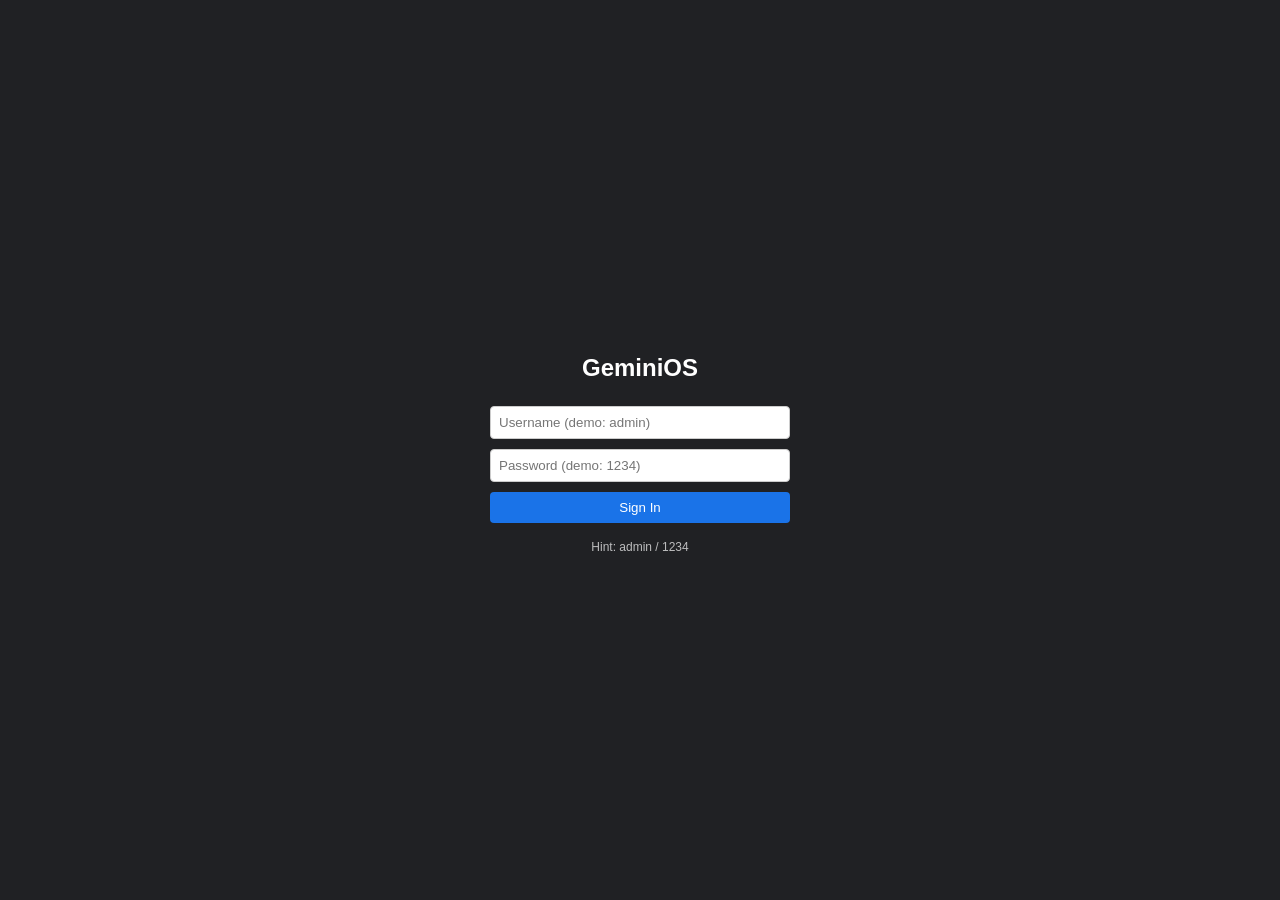
==== commit ad3a610b: "up" ====
--- a/index.html
+++ b/index.html
@@ -1,294 +1,404 @@
 <!DOCTYPE html>
-<html>
-
+<html lang="en">
 <head>
-  <meta charset="UTF-8">
-  <meta name="viewport" content="width=device-width, initial-scale=1.0">
-  <title>A portfolio page showcasing previous work</title>
-<style>
-@import url("assets/css/main.css");
-</style>
+    <meta charset="UTF-8">
+    <meta name="viewport" content="width=device-width, initial-scale=1.0">
+    <title>GeminiOS - Web Desktop</title>
+    <style>
+        :root {
+            --bg-color: #202124;
+            --taskbar-bg: rgba(32, 33, 36, 0.9);
+            --window-bg: #ffffff;
+            --accent-color: #1a73e8;
+            --text-main: #3c4043;
+        }
+
+        * { box-sizing: border-box; font-family: 'Segoe UI', Roboto, Helvetica, Arial, sans-serif; }
+
+        body, html {
+            margin: 0; padding: 0; height: 100%; overflow: hidden;
+            background: linear-gradient(135deg, #1a73e8, #8ab4f8);
+        }
+
+        /* --- Desktop & Taskbar --- */
+        #desktop {
+            width: 100%; height: calc(100% - 48px);
+            position: relative; overflow: hidden;
+        }
+
+        #taskbar {
+            height: 48px; width: 100%; background: var(--taskbar-bg);
+            backdrop-filter: blur(10px); position: absolute; bottom: 0;
+            display: flex; align-items: center; padding: 0 10px; z-index: 9999;
+            box-shadow: 0 -2px 10px rgba(0,0,0,0.3);
+        }
+
+        .taskbar-item {
+            width: 36px; height: 36px; margin: 0 5px; cursor: pointer;
+            border-radius: 8px; display: flex; align-items: center; justify-content: center;
+            transition: background 0.2s; font-size: 20px; color: white;
+        }
+
+        .taskbar-item:hover { background: rgba(255,255,255,0.1); }
+        .taskbar-item.active { border-bottom: 3px solid white; }
+
+        /* --- Window Management --- */
+        .window {
+            position: absolute; width: 400px; min-height: 300px;
+            background: var(--window-bg); border-radius: 8px;
+            box-shadow: 0 10px 30px rgba(0,0,0,0.3);
+            display: none; flex-direction: column; overflow: hidden;
+            resize: both; z-index: 10;
+        }
+
+        .window-header {
+            padding: 10px; background: #f1f3f4; display: flex;
+            justify-content: space-between; align-items: center; cursor: move;
+        }
+
+        .window-title { font-weight: bold; font-size: 14px; color: var(--text-main); }
+
+        .window-controls button {
+            border: none; background: none; cursor: pointer; padding: 5px; font-weight: bold;
+        }
+
+        .window-content { flex: 1; padding: 15px; overflow-y: auto; color: var(--text-main); }
+
+        /* --- Auth Overlay --- */
+        #auth-overlay {
+            position: fixed; top:0; left:0; width:100%; height:100%;
+            background: var(--bg-color); z-index: 10000;
+            display: flex; align-items: center; justify-content: center; color: white;
+        }
+
+        /* --- Common App Styles --- */
+        input, button, textarea { padding: 8px; margin: 5px 0; border: 1px solid #ccc; border-radius: 4px; width: 100%; }
+        button { background: var(--accent-color); color: white; border: none; cursor: pointer; width: auto; }
+        .app-toolbar { border-bottom: 1px solid #eee; padding-bottom: 10px; margin-bottom: 10px; display: flex; gap: 5px; }
+        .data-btn { background: #5f6368; font-size: 12px; }
+
+        /* --- App Specifics --- */
+        #calc-display { font-size: 24px; text-align: right; margin-bottom: 10px; background: #eee; padding: 10px; }
+        .grid-4 { display: grid; grid-template-columns: repeat(4, 1fr); gap: 5px; }
+        .todo-item { display: flex; align-items: center; gap: 10px; margin-bottom: 5px; border-bottom: 1px solid #eee; padding: 3px; }
+    </style>
 </head>
-
 <body>
-  <header>
-
-    <div class="container">
-
-      <nav id="nav_1">
-        <div class="logo-container">
-          <!-- <img src="logo.png" alt="Logo"/> --> <span class="logo">Minimalistic Visuals</span> <span class="slogan"></span>
-        </div>
-        <div class="hamburger-icon">☰</div>
-        <ul>
-          <li><a href="#">welcome</a></li>
-          <li><a href="#">about me</a></li>
-          <li><a href="#">services</a></li>
-          <li><a href="#">contact</a></li>
-        </ul>
-      </nav>
-    </div>
-  </header>
-
-<!--
-  <section id="images">
-    <div class="container_full">
-      <img src="https://yaito.netlify.app/img/portfolio1.png" width="100%" />
-    </div>
-  </section>
--->
-
-  <div class="container_full">
-    <!-- slider html-->
-    <div class="slider-container">
-      <div class="slide fade"> <img class="slide-image" src="https://yaito.netlify.app/img/portfolio1.png">
-        <div class="slide-content">
-          <h3 class="slide-title">title 1</h3>
-          <p class="slide-desc"> Lorem ipsum dolor sit amet consectetur adipisicing elit. Consectetur, necessitatibus.Lorem ipsum dolor sit amet consectetur adipisicing elit. Consectetur, necessitatibus.Lorem ipsum dolor sit amet consectetur adipisicing elit. Consectetur, necessitatibus. </p> <a href="" class="slide-btn"> button <ion-icon name="arrow-forward-circle"></ion-icon> </a>
-        </div>
-        <div class="slide-number-container">
-          <p class="slider-number">01</p>
-          <hr>
-          <p class="slider-number">06</p>
-        </div>
-      </div>
-      <div class="slide fade"> <img class="slide-image" src="https://yaito.netlify.app/img/portfolio2.png">
-        <div class="slide-content">
-          <h3 class="slide-title">title 2</h3>
-          <p class="slide-desc"> Lorem ipsum dolor sit amet consectetur adipisicing elit. Consectetur, necessitatibus. </p> <a href="" class="slide-btn"> button <ion-icon name="arrow-forward-circle"></ion-icon> </a>
-        </div>
-        <div class="slide-number-container">
-          <p class="slider-number">02</p>
-          <hr>
-          <p class="slider-number">06</p>
-        </div>
-      </div>
-      <div class="slide fade"> <img class="slide-image" src="https://yaito.netlify.app/img/portfolio3.png">
-        <div class="slide-content">
-          <h3 class="slide-title">title 3</h3>
-          <p class="slide-desc"> Lorem ipsum dolor sit amet consectetur adipisicing elit. Consectetur, necessitatibus. </p> <a href="" class="slide-btn"> button <ion-icon name="arrow-forward-circle"></ion-icon> </a>
-        </div>
-        <div class="slide-number-container">
-          <p class="slider-number">03</p>
-          <hr>
-          <p class="slider-number">06</p>
-        </div>
-      </div>
-      <div class="slide fade"> <img class="slide-image" src="https://yaito.netlify.app/img/portfolio4.png">
-        <div class="slide-content">
-          <h3 class="slide-title">title 4</h3>
-          <p class="slide-desc"> Lorem ipsum dolor sit amet consectetur adipisicing elit. Consectetur, necessitatibus. </p> <a href="" class="slide-btn"> button <ion-icon name="arrow-forward-circle"></ion-icon> </a>
-        </div>
-        <div class="slide-number-container">
-          <p class="slider-number">04</p>
-          <hr>
-          <p class="slider-number">06</p>
-        </div>
-      </div>
-      <div class="slide fade"> <img class="slide-image" src="https://yaito.netlify.app/img/portfolio5.png">
-        <div class="slide-content">
-          <h3 class="slide-title">title 5</h3>
-          <p class="slide-desc"> Lorem ipsum dolor sit amet consectetur adipisicing elit. Consectetur, necessitatibus. </p> <a href="" class="slide-btn"> button <ion-icon name="arrow-forward-circle"></ion-icon> </a>
-        </div>
-        <div class="slide-number-container">
-          <p class="slider-number">05</p>
-          <hr>
-          <p class="slider-number">06</p>
-        </div>
-      </div>
-      <div class="slide fade"> <img class="slide-image" src="https://yaito.netlify.app/img/portfolio6.png">
-        <div class="slide-content">
-          <h3 class="slide-title">title 6</h3>
-          <p class="slide-desc"> Lorem ipsum dolor sit amet consectetur adipisicing elit. Consectetur, necessitatibus. </p> <a href="" class="slide-btn"> button <ion-icon name="arrow-forward-circle"></ion-icon> </a>
-        </div>
-        <div class="slide-number-container">
-          <p class="slider-number">06</p>
-          <hr>
-          <p class="slider-number">06</p>
-        </div>
-      </div>
-
-      <!-- Next and previous buttons -->
-
-      <div class="slider-nav"> <a class="slider-nav-btn" onclick="plusSlides(-1)">
-          <ion-icon name="caret-back-outline"></ion-icon>
-        </a> <a class="slider-nav-btn" onclick="plusSlides(1)">
-          <ion-icon name="caret-forward-outline"></ion-icon>
-        </a> </div> <!-- The dots/circles -->
-      <div class="dot-container"> <span class="dot" onclick="currentSlide(1)"></span> <span class="dot" onclick="currentSlide(2)"></span> <span class="dot" onclick="currentSlide(3)"></span> </div>
-    </div> <!-- end slider -->
-  </div>
-  
-  
-
-
-  <section id="portfolio">
-    <div class="container">
-      <!-- <h2>Portfolio</h2> -->
-      <div class="portfolio-grid">
-        <div class="portfolio-item">
-          <div class="portfolio-item-box">
-            <h3>Feature</h3>
-            <span>sign</span>
-            <p>Lorem ipsum dolor sit amet, consectetur adipiscing elit.</p>
-          </div>
-          <div class="portfolio-item-details">
-            <p>Lorem ipsum dolor sit amet, consectetur adipiscing elit.</p>
-          </div>
-        </div>
-        <div class="portfolio-item">
-          <div class="portfolio-item-box">
-            <h3>Feature</h3>
-            <span>sign</span>
-            <p>Lorem ipsum dolor sit amet, consectetur adipiscing elit.</p>
-          </div>
-          <div class="portfolio-item-details">
-            <p>Lorem ipsum dolor sit amet, consectetur adipiscing elit.</p>
-          </div>
-        </div>
-        <div class="portfolio-item">
-          <div class="portfolio-item-box">
-            <h3>Feature</h3>
-            <span>sign</span>
-            <p>Lorem ipsum dolor sit amet, consectetur adipiscing elit.</p>
-          </div>
-          <div class="portfolio-item-details">
-            <p>Lorem ipsum dolor sit amet, consectetur adipiscing elit.</p>
-          </div>
-        </div>
-        <div class="portfolio-item">
-          <div class="portfolio-item-box">
-            <h3>Feature</h3>
-            <span>sign</span>
-            <p>Lorem ipsum dolor sit amet, consectetur adipiscing elit.</p>
-          </div>
-          <div class="portfolio-item-details">
-            <p>Lorem ipsum dolor sit amet, consectetur adipiscing elit.</p>
-          </div>
-        </div>
-        <div class="portfolio-item">
-          <div class="portfolio-item-box">
-            <h3>Feature</h3>
-            <span>sign</span>
-            <p>Lorem ipsum dolor sit amet, consectetur adipiscing elit.</p>
-          </div>
-          <div class="portfolio-item-details">
-            <p>Lorem ipsum dolor sit amet, consectetur adipiscing elit.</p>
-          </div>
-        </div>
-        <div class="portfolio-item">
-          <div class="portfolio-item-box">
-            <h3>Feature</h3>
-            <span>sign</span>
-            <p>Lorem ipsum dolor sit amet, consectetur adipiscing elit.</p>
-          </div>
-          <div class="portfolio-item-details">
-            <p>Lorem ipsum dolor sit amet, consectetur adipiscing elit.</p>
-          </div>
-        </div>
-      </div>
-    </div>
-  </section>
-
-  <!--
-  <section id="portfolio">
-    <div class="container">
-      <h2>Portfolio</h2>
-      <div class="portfolio-grid">
-        <div class="portfolio-item"> <img src="https://yaito.netlify.app/img/portfolio1.png" alt="Project 1"> </div>
-        <div class="portfolio-item"> <img src="https://yaito.netlify.app/img/portfolio2.png" alt="Project 2"> </div>
-        <div class="portfolio-item"> <img src="https://yaito.netlify.app/img/portfolio3.png" alt="Project 3"> </div>
-        <div class="portfolio-item"> <img src="https://yaito.netlify.app/img/portfolio4.png" alt="Project 4"> </div>
-        <div class="portfolio-item"> <img src="https://yaito.netlify.app/img/portfolio5.png" alt="Project 5"> </div>
-        <div class="portfolio-item"> <img src="https://yaito.netlify.app/img/portfolio6.png" alt="Project 6"> </div>
-      </div>
-    </div>
-  </section>
--->
-  <!--
-  <section class="container features">
-    <div class="feature-item">
-      <h3>Feature 1</h3>
-      <p>Lorem ipsum dolor sit amet, consectetur adipiscing elit.</p>
-    </div>
-    <div class="feature-item">
-      <h3>Feature 2</h3>
-      <p>Lorem ipsum dolor sit amet, consectetur adipiscing elit.</p>
-    </div>
-    <div class="feature-item">
-      <h3>Feature 3</h3>
-      <p>Lorem ipsum dolor sit amet, consectetur adipiscing elit.</p>
-    </div>
-  </section>
--->
-  
-  
-      <section id="text_box_2">
-      <h2>About Me</h2>
-      <p>Lorem ipsum dolor sit amet, consectetur adipiscing elit. Vestibulum at diam auctor, varius dolor et, tempor mi. Vestibulum hendrerit nunc eu justo laoreet, in iaculis orci tristique.</p>
-    </section>
-  
-  
-  <!--
-  <div class="container_full">
-    <section class="textbox_left">
-      <h2>textbox left</h2>
-      <p>Lorem ipsum dolor sit amet, consectetur adipiscing elit. Vestibulum at diam auctor, varius dolor et, tempor mi. Vestibulum hendrerit nunc eu justo laoreet, in iaculis orci tristique.</p>
-    </section>
-  </div>
-  
-  
-  <div class="container_full">
-    <section class="textbox_right">
-      <h2>textbox right</h2>
-      <p>Lorem ipsum dolor sit amet, consectetur adipiscing elit. Vestibulum at diam auctor, varius dolor et, tempor mi. Vestibulum hendrerit nunc eu justo laoreet, in iaculis orci tristique.</p>
-      <span>more...</span>
-    </section>
-  </div>
-  
-  <div class="container_full">
-    <section class="textbox_left">
-      <h2>textbox left</h2>
-      <p>Lorem ipsum dolor sit amet, consectetur adipiscing elit. Vestibulum at diam auctor, varius dolor et, tempor mi. Vestibulum hendrerit nunc eu justo laoreet, in iaculis orci tristique.</p>
-    </section>
-  </div>
-  
-  
-  <div class="container_full">
-    <section class="textbox_right">
-      <h2>textbox right</h2>
-      <p>Lorem ipsum dolor sit amet, consectetur adipiscing elit. Vestibulum at diam auctor, varius dolor et, tempor mi. Vestibulum hendrerit nunc eu justo laoreet, in iaculis orci tristique.</p>
-      <span>more...</span>
-    </section>
-  </div>
--->
-<div class="container">
-<form name="contact" method="POST" data-netlify="true">
-  <p>
-    <label>Your Name: <input type="text" name="name" /></label>
-  </p>
-  <p>
-    <label>Your Email: <input type="email" name="email" /></label>
-  </p>
-  <p>
-    <label>Your Role: <select name="role[]" multiple>
-      <option value="leader">Leader</option>
-      <option value="follower">Follower</option>
-    </select></label>
-  </p>
-  <p>
-    <label>Message: <textarea name="message"></textarea></label>
-  </p>
-  <p>
-    <button type="submit">Send</button>
-  </p>
-</form>
-  </div>
-  <footer>
-    <div class="container">
-      <p>© 2024 TOTO's Digital Space. All rights reserved.</p>
-    </div>
-  </footer>
-<script src="assets/js/main.js"></script>
+
+<div id="auth-overlay">
+    <div style="text-align: center; width: 300px;">
+        <h2>GeminiOS</h2>
+        <input type="text" id="username" placeholder="Username (demo: admin)">
+        <input type="password" id="password" placeholder="Password (demo: 1234)">
+        <button onclick="os.login()" style="width: 100%;">Sign In</button>
+        <p style="font-size: 12px; opacity: 0.7;">Hint: admin / 1234</p>
+    </div>
+</div>
+
+<div id="desktop">
+    <div id="win-notes" class="window" style="top: 50px; left: 50px;">
+        <div class="window-header">
+            <span class="window-title">📝 Notes</span>
+            <div class="window-controls">
+                <button onclick="os.minimize('win-notes')">—</button>
+                <button onclick="os.closeApp('win-notes')">×</button>
+            </div>
+        </div>
+        <div class="window-content">
+            <div class="app-toolbar">
+                <button class="data-btn" onclick="apps.notes.export()">Export JSON</button>
+                <button class="data-btn" onclick="apps.notes.import()">Import JSON</button>
+            </div>
+            <textarea id="note-input" rows="5" placeholder="Type a note..."></textarea>
+            <button onclick="apps.notes.add()">Add Note</button>
+            <div id="notes-list"></div>
+        </div>
+    </div>
+
+    <div id="win-todo" class="window" style="top: 70px; left: 100px;">
+        <div class="window-header">
+            <span class="window-title">✅ Tasks</span>
+            <div class="window-controls">
+                <button onclick="os.minimize('win-todo')">—</button>
+                <button onclick="os.closeApp('win-todo')">×</button>
+            </div>
+        </div>
+        <div class="window-content">
+            <div class="app-toolbar">
+                <button class="data-btn" onclick="apps.todo.export()">Export</button>
+                <input type="text" id="todo-input" placeholder="New task...">
+                <button onclick="apps.todo.add()">+</button>
+            </div>
+            <div id="todo-list"></div>
+        </div>
+    </div>
+
+    <div id="win-calc" class="window" style="top: 100px; left: 150px; width: 250px;">
+        <div class="window-header">
+            <span class="window-title">🔢 Calc</span>
+            <div class="window-controls">
+                <button onclick="os.closeApp('win-calc')">×</button>
+            </div>
+        </div>
+        <div class="window-content">
+            <div id="calc-display">0</div>
+            <div class="grid-4">
+                <button onclick="apps.calc.press('7')">7</button><button onclick="apps.calc.press('8')">8</button><button onclick="apps.calc.press('9')">9</button><button onclick="apps.calc.press('/')">/</button>
+                <button onclick="apps.calc.press('4')">4</button><button onclick="apps.calc.press('5')">5</button><button onclick="apps.calc.press('6')">6</button><button onclick="apps.calc.press('*')">*</button>
+                <button onclick="apps.calc.press('1')">1</button><button onclick="apps.calc.press('2')">2</button><button onclick="apps.calc.press('3')">3</button><button onclick="apps.calc.press('-')">-</button>
+                <button onclick="apps.calc.press('C')">C</button><button onclick="apps.calc.press('0')">0</button><button onclick="apps.calc.press('=')">=</button><button onclick="apps.calc.press('+')">+</button>
+            </div>
+        </div>
+    </div>
+
+    <div id="win-weather" class="window" style="top: 150px; left: 200px;">
+        <div class="window-header">
+            <span class="window-title">☁️ Weather</span>
+            <div class="window-controls"><button onclick="os.closeApp('win-weather')">×</button></div>
+        </div>
+        <div class="window-content" style="text-align: center;">
+            <h1 id="weather-temp">22°C</h1>
+            <p id="weather-desc">Partly Cloudy</p>
+            <input type="number" id="manual-temp" placeholder="Set Temp">
+            <button onclick="apps.weather.update()">Update Manually</button>
+        </div>
+    </div>
+
+    <div id="win-pomo" class="window" style="top: 200px; left: 250px;">
+        <div class="window-header">
+            <span class="window-title">🍅 Pomodoro</span>
+            <div class="window-controls"><button onclick="os.closeApp('win-pomo')">×</button></div>
+        </div>
+        <div class="window-content" style="text-align: center;">
+            <h2 id="pomo-timer">25:00</h2>
+            <button onclick="apps.pomo.start()">Start</button>
+            <button onclick="apps.pomo.reset()">Reset</button>
+            <hr>
+            <label>Work (min): <input type="number" id="pomo-work" value="25"></label>
+        </div>
+    </div>
+</div>
+
+<div id="taskbar">
+    <div class="taskbar-item" title="Notes" onclick="os.openApp('win-notes')">📝</div>
+    <div class="taskbar-item" title="To-Do" onclick="os.openApp('win-todo')">✅</div>
+    <div class="taskbar-item" title="Calculator" onclick="os.openApp('win-calc')">🔢</div>
+    <div class="taskbar-item" title="Weather" onclick="os.openApp('win-weather')">☁️</div>
+    <div class="taskbar-item" title="Pomodoro" onclick="os.openApp('win-pomo')">🍅</div>
+    <div style="flex:1"></div>
+    <div class="taskbar-item" title="Logout" onclick="os.logout()">🚪</div>
+</div>
+
+<script>
+/**
+ * --- CORE OS ENGINE ---
+ * Handles windowing, auth, and persistence
+ */
+const os = {
+    init() {
+        if(sessionStorage.getItem('isLoggedIn')) {
+            document.getElementById('auth-overlay').style.display = 'none';
+        }
+        this.makeDraggable();
+        apps.initAll();
+    },
+
+    login() {
+        const u = document.getElementById('username').value;
+        const p = document.getElementById('password').value;
+        if(u === 'admin' && p === '1234') {
+            sessionStorage.setItem('isLoggedIn', 'true');
+            document.getElementById('auth-overlay').style.display = 'none';
+        } else {
+            alert('Invalid credentials');
+        }
+    },
+
+    logout() {
+        sessionStorage.clear();
+        location.reload();
+    },
+
+    openApp(id) {
+        const win = document.getElementById(id);
+        win.style.display = 'flex';
+        win.style.zIndex = Math.floor(Date.now() / 1000); // Simple focus depth
+        localStorage.setItem(`${id}-open`, 'true');
+    },
+
+    closeApp(id) {
+        document.getElementById(id).style.display = 'none';
+        localStorage.setItem(`${id}-open`, 'false');
+    },
+
+    minimize(id) {
+        document.getElementById(id).style.display = 'none';
+    },
+
+    makeDraggable() {
+        const windows = document.querySelectorAll('.window');
+        windows.forEach(win => {
+            const header = win.querySelector('.window-header');
+            let isDragging = false;
+            let offset = [0,0];
+
+            header.onmousedown = (e) => {
+                isDragging = true;
+                offset = [win.offsetLeft - e.clientX, win.offsetTop - e.clientY];
+                win.style.zIndex = 1000;
+            };
+
+            document.onmousemove = (e) => {
+                if (isDragging) {
+                    win.style.left = (e.clientX + offset[0]) + 'px';
+                    win.style.top = (e.clientY + offset[1]) + 'px';
+                }
+            };
+
+            document.onmouseup = () => isDragging = false;
+        });
+    }
+};
+
+/**
+ * --- APPLICATIONS MODULE ---
+ */
+const apps = {
+    initAll() {
+        this.notes.render();
+        this.todo.render();
+        // Restore window states from localStorage
+        ['win-notes','win-todo','win-calc','win-weather','win-pomo'].forEach(id => {
+            if(localStorage.getItem(`${id}-open`) === 'true') os.openApp(id);
+        });
+    },
+
+    // 1. NOTES APP
+    notes: {
+        data: JSON.parse(sessionStorage.getItem('notes_data')) || [],
+        add() {
+            const text = document.getElementById('note-input').value;
+            if(!text) return;
+            this.data.push({ id: Date.now(), content: text });
+            this.save();
+            document.getElementById('note-input').value = '';
+        },
+        delete(id) {
+            this.data = this.data.filter(n => n.id !== id);
+            this.save();
+        },
+        save() {
+            sessionStorage.setItem('notes_data', JSON.stringify(this.data));
+            this.render();
+        },
+        render() {
+            const list = document.getElementById('notes-list');
+            list.innerHTML = this.data.map(n => `
+                <div style="background:#fff9c4; padding:5px; margin-top:5px; border-radius:4px;">
+                    ${n.content} <button onclick="apps.notes.delete(${n.id})" style="background:red; padding:2px 5px; font-size:10px;">X</button>
+                </div>
+            `).join('');
+        },
+        export() {
+            const blob = new Blob([JSON.stringify(this.data)], {type: 'application/json'});
+            const url = URL.createObjectURL(blob);
+            const a = document.createElement('a');
+            a.href = url; a.download = 'notes.json'; a.click();
+        },
+        import() {
+            const input = prompt("Paste JSON content here:");
+            try {
+                this.data = JSON.parse(input);
+                this.save();
+            } catch(e) { alert("Invalid JSON format"); }
+        }
+    },
+
+    // 2. TODO APP
+    todo: {
+        data: JSON.parse(sessionStorage.getItem('todo_data')) || [],
+        add() {
+            const input = document.getElementById('todo-input');
+            if(!input.value) return;
+            this.data.push({ text: input.value, done: false });
+            input.value = '';
+            this.save();
+        },
+        save() {
+            sessionStorage.setItem('todo_data', JSON.stringify(this.data));
+            this.render();
+        },
+        render() {
+            const list = document.getElementById('todo-list');
+            list.innerHTML = this.data.map((t, i) => `
+                <div class="todo-item">
+                    <input type="checkbox" ${t.done?'checked':''} onchange="apps.todo.toggle(${i})">
+                    <span style="${t.done?'text-decoration:line-through':''}">${t.text}</span>
+                    <button onclick="apps.todo.remove(${i})" style="margin-left:auto; background:none; color:red;">×</button>
+                </div>
+            `).join('');
+        },
+        toggle(i) { this.data[i].done = !this.data[i].done; this.save(); },
+        remove(i) { this.data.splice(i, 1); this.save(); },
+        export() { alert(JSON.stringify(this.data)); }
+    },
+
+    // 3. CALCULATOR
+    calc: {
+        display: '0',
+        press(val) {
+            const d = document.getElementById('calc-display');
+            if(val === 'C') this.display = '0';
+            else if(val === '=') {
+                try { this.display = eval(this.display); } catch { this.display = 'Error'; }
+            } else {
+                this.display = this.display === '0' ? val : this.display + val;
+            }
+            d.innerText = this.display;
+        }
+    },
+
+    // 4. WEATHER
+    weather: {
+        update() {
+            const t = document.getElementById('manual-temp').value;
+            if(t) {
+                document.getElementById('weather-temp').innerText = t + "°C";
+                localStorage.setItem('last_temp', t);
+            }
+        }
+    },
+
+    // 5. POMODORO
+    pomo: {
+        timer: null,
+        timeLeft: 1500,
+        start() {
+            if(this.timer) return;
+            this.timeLeft = document.getElementById('pomo-work').value * 60;
+            this.timer = setInterval(() => {
+                this.timeLeft--;
+                this.updateUI();
+                if(this.timeLeft <= 0) this.reset();
+            }, 1000);
+        },
+        reset() {
+            clearInterval(this.timer);
+            this.timer = null;
+            this.timeLeft = 1500;
+            this.updateUI();
+        },
+        updateUI() {
+            const m = Math.floor(this.timeLeft / 60);
+            const s = this.timeLeft % 60;
+            document.getElementById('pomo-timer').innerText = `${m}:${s < 10 ? '0'+s : s}`;
+        }
+    }
+};
+
+// Start OS
+window.onload = () => os.init();
+</script>
+
 </body>
 </html>
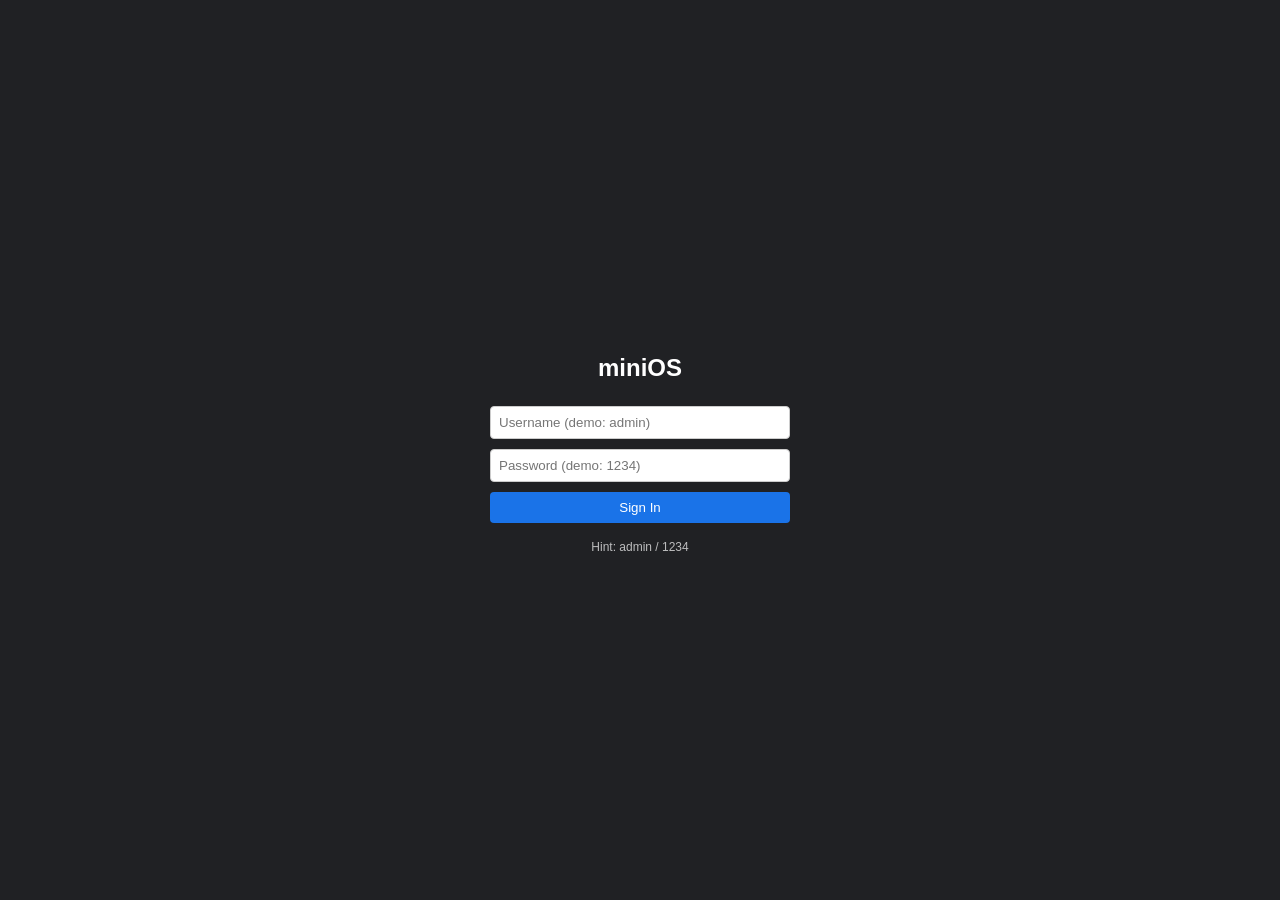
==== commit c4b7bda0: "up" ====
--- a/index.html
+++ b/index.html
@@ -3,7 +3,7 @@
 <head>
     <meta charset="UTF-8">
     <meta name="viewport" content="width=device-width, initial-scale=1.0">
-    <title>GeminiOS - Web Desktop</title>
+    <title>miniOS - Web Desktop</title>
     <style>
         :root {
             --bg-color: #202124;
@@ -87,7 +87,7 @@
 
 <div id="auth-overlay">
     <div style="text-align: center; width: 300px;">
-        <h2>GeminiOS</h2>
+        <h2>miniOS</h2>
         <input type="text" id="username" placeholder="Username (demo: admin)">
         <input type="password" id="password" placeholder="Password (demo: 1234)">
         <button onclick="os.login()" style="width: 100%;">Sign In</button>
